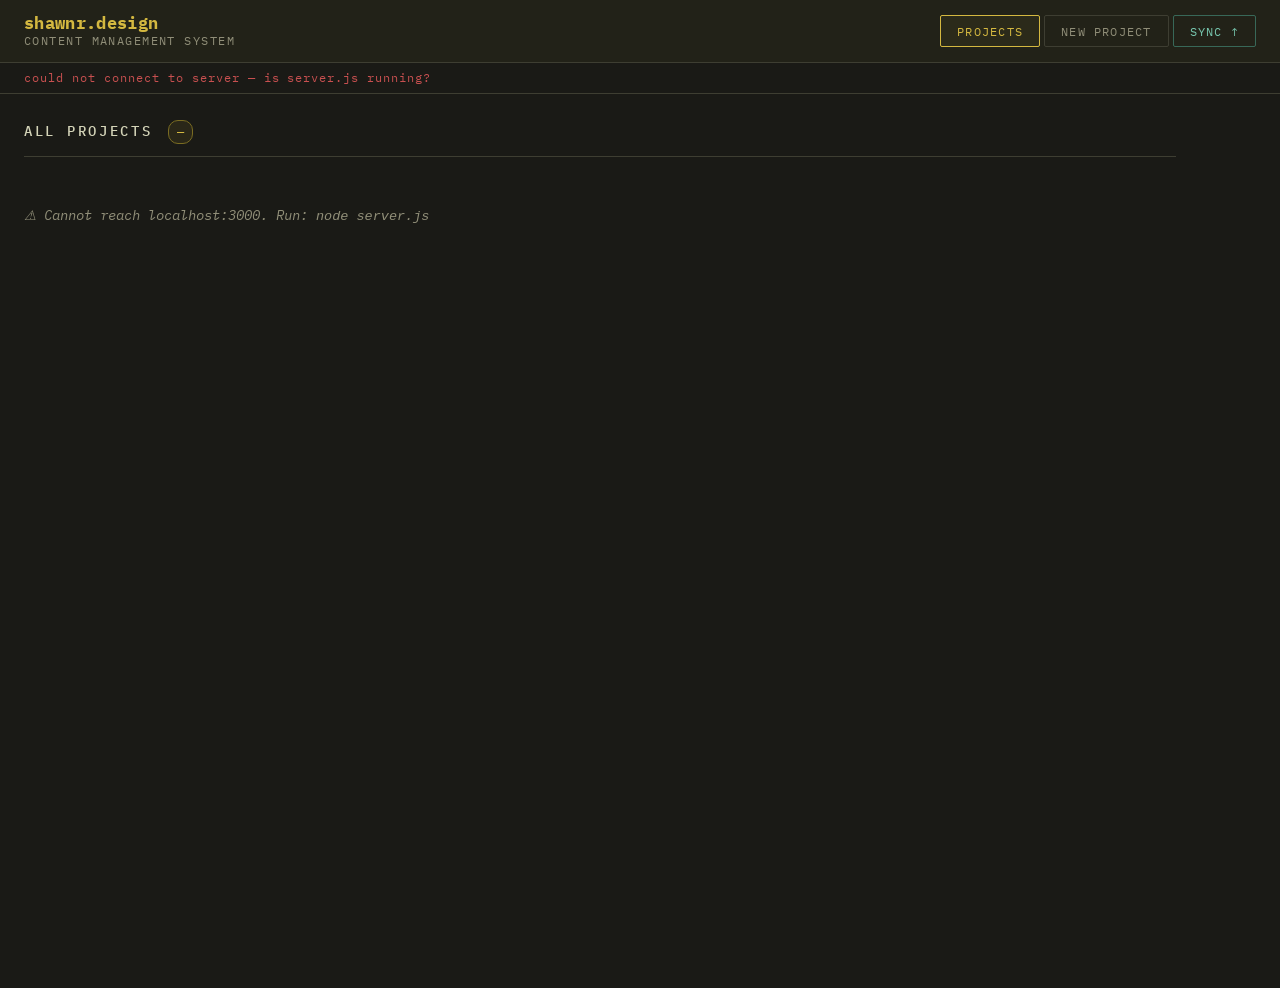
==== cms/index.html @ d1796347 "New gallery for arts and crafts." ====
<!DOCTYPE html>
<html lang="en">
<head>
  <meta charset="UTF-8" />
  <meta name="viewport" content="width=device-width, initial-scale=1.0" />
  <title>shawnr.design / CMS</title>
  <link rel="stylesheet" href="style.css" />
</head>
<body>
  <div id="app">
    <header>
      <div class="header-inner">
        <div class="wordmark">
          <span class="wm-main">shawnr.design</span>
          <span class="wm-sub">content management system</span>
        </div>
        <nav id="main-nav">
          <button class="nav-btn active" data-view="projects">PROJECTS</button>
          <button class="nav-btn" data-view="new">NEW PROJECT</button>
          <button class="nav-btn" id="sync-btn">SYNC ↑</button>
        </nav>
      </div>
      <div id="status-bar">
        <span id="status-msg">ready</span>
      </div>
    </header>

    <main>
      <!-- PROJECTS LIST VIEW -->
      <section id="view-projects" class="view active">
        <div class="view-header">
          <h2>All Projects</h2>
          <span id="project-count" class="count-badge">—</span>
        </div>
        <div id="project-list" class="project-list">
          <div class="loading-state">loading projects…</div>
        </div>
      </section>

      <!-- NEW / EDIT PROJECT VIEW -->
      <section id="view-new" class="view">
        <div class="view-header">
          <h2 id="form-heading">New Project</h2>
          <button id="cancel-edit-btn" class="ghost-btn" style="display:none">← back</button>
        </div>

        <div class="form-layout">
          <!-- LEFT: metadata -->
          <div class="form-col form-meta">
            <div class="field-group">
              <label for="f-title">Title</label>
              <input type="text" id="f-title" placeholder="Sebenza 31 — Titanium Anodize" />
            </div>

            <div class="field-row">
              <div class="field-group">
                <label for="f-date">Date</label>
                <input type="date" id="f-date" />
              </div>
              <div class="field-group">
                <label for="f-slug">Slug <span class="field-hint">(auto)</span></label>
                <input type="text" id="f-slug" placeholder="titanium-sebenza-31" />
              </div>
            </div>

            <div class="field-group">
              <label for="f-category">Category</label>
              <select id="f-category">
                <option value="">-- select --</option>
                <option value="knives">knives</option>
                <option value="coins">coins</option>
                <option value="skilltoys">skilltoys</option>
                <option value="pens">pens</option>
                <option value="other">other</option>
              </select>
            </div>

            <div class="field-group">
              <label for="f-cover">Cover image filename</label>
              <input type="text" id="f-cover" placeholder="01.jpg" />
              <span class="field-hint">must match a file in the media folder</span>
            </div>

            <div class="field-group">
              <label>Techniques</label>
              <div class="tag-input-wrap">
                <div id="techniques-tags" class="tag-list"></div>
                <input type="text" id="techniques-input" class="tag-input" placeholder="add technique, press Enter" />
              </div>
              <div class="quick-tags">
                <span class="quick-tag-label">quick add:</span>
                <button class="qtag" data-field="techniques">anodizing</button>
                <button class="qtag" data-field="techniques">etching</button>
                <button class="qtag" data-field="techniques">engraving</button>
                <button class="qtag" data-field="techniques">patina</button>
                <button class="qtag" data-field="techniques">part-swap</button>
                <button class="qtag" data-field="techniques">electronics</button>
                <button class="qtag" data-field="techniques">assembly</button>
              </div>
            </div>

            <div class="field-group">
              <label>Materials</label>
              <div class="tag-input-wrap">
                <div id="materials-tags" class="tag-list"></div>
                <input type="text" id="materials-input" class="tag-input" placeholder="add material, press Enter" />
              </div>
              <div class="quick-tags">
                <span class="quick-tag-label">quick add:</span>
                <button class="qtag" data-field="materials">titanium</button>
                <button class="qtag" data-field="materials">copper</button>
                <button class="qtag" data-field="materials">brass</button>
                <button class="qtag" data-field="materials">steel</button>
                <button class="qtag" data-field="materials">aluminum</button>
                <button class="qtag" data-field="materials">acrylic</button>
              </div>
            </div>

            <div class="field-group">
              <label>Item type / tags</label>
              <div class="tag-input-wrap">
                <div id="tags-tags" class="tag-list"></div>
                <input type="text" id="tags-input" class="tag-input" placeholder="add tag, press Enter" />
              </div>
              <div class="quick-tags">
                <span class="quick-tag-label">quick add:</span>
                <button class="qtag" data-field="tags">knife</button>
                <button class="qtag" data-field="tags">pen</button>
                <button class="qtag" data-field="tags">flashlight</button>
                <button class="qtag" data-field="tags">coin</button>
                <button class="qtag" data-field="tags">skilltoy</button>
                <button class="qtag" data-field="tags">electronics</button>
                <button class="qtag" data-field="tags">instrument</button>
              </div>
            </div>

            <div class="field-group">
              <label for="f-body">Artist statement / description</label>
              <textarea id="f-body" rows="6" placeholder="What happened here. What you were going for. What surprised you."></textarea>
            </div>

            <div class="field-group">
              <label>
                <input type="checkbox" id="f-draft" /> Draft (don't publish yet)
              </label>
            </div>
          </div>

          <!-- RIGHT: media -->
          <div class="form-col form-media">
            <div class="media-section-header">
              <h3>Media Files</h3>
              <span id="media-slug-note" class="field-hint"></span>
            </div>

            <div id="drop-zone" class="drop-zone">
              <div class="drop-icon">⬆</div>
              <div class="drop-label">Drop files here or click to browse</div>
              <div class="drop-hint">images + video — filenames will be preserved</div>
              <input type="file" id="file-input" multiple accept="image/*,video/*" style="display:none" />
            </div>

            <div id="upload-queue" class="upload-queue"></div>

            <div id="media-list-header" class="media-list-header" style="display:none">
              <h4>Files on disk</h4>
            </div>
            <div id="media-list" class="media-list"></div>

            <div id="media-order-section" class="field-group" style="display:none">
              <label>Media order + captions <span class="field-hint">(drag to reorder)</span></label>
              <div id="media-order-list" class="media-order-list"></div>
            </div>
          </div>
        </div>

        <div class="form-actions">
          <button id="save-btn" class="primary-btn">SAVE PROJECT</button>
          <span class="form-action-hint">saves .md file to Hugo content dir</span>
        </div>
      </section>

      <!-- SYNC LOG VIEW (modal-ish overlay) -->
      <div id="sync-overlay" class="sync-overlay hidden">
        <div class="sync-panel">
          <div class="sync-header">
            <h3>SYNC</h3>
            <button id="sync-close-btn" class="ghost-btn">✕</button>
          </div>
          <div class="sync-targets" id="sync-targets"></div>
          <div id="sync-log" class="sync-log"></div>
          <div class="sync-actions">
            <button id="sync-run-btn" class="primary-btn">RUN RSYNC</button>
          </div>
        </div>
      </div>
    </main>
  </div>

  <script src="app.js"></script>
</body>
</html>
---- cms/style.css ----
/* shawnr.design CMS — lo-fi analog terminal */

@import url('https://fonts.googleapis.com/css2?family=IBM+Plex+Mono:ital,wght@0,300;0,400;0,500;0,700;1,400&family=IBM+Plex+Sans:wght@300;400;500&display=swap');

:root {
  --bg:           #1a1a16;
  --bg2:          #222218;
  --bg3:          #2a2a22;
  --border:       #3e3e32;
  --border-hi:    #5a5a48;
  --text:         #d4d4b8;
  --text-dim:     #908e78;
  --text-bright:  #f0f0d8;
  --accent:       #d4b840;        /* warm voltage amber */
  --accent-dim:   #7a6c22;
  --accent2:      #78c8b0;        /* cool teal complement */
  --accent2-dim:  #386858;
  --danger:       #c85050;
  --danger-dim:   #6a2222;
  --font-mono:    'IBM Plex Mono', 'Courier New', monospace;
  --font-sans:    'IBM Plex Sans', sans-serif;
  --radius:       2px;
  --header-h:     88px;
}

*, *::before, *::after { box-sizing: border-box; margin: 0; padding: 0; }

html { font-size: 15px; }

body {
  background: var(--bg);
  color: var(--text);
  font-family: var(--font-mono);
  min-height: 100vh;
  line-height: 1.6;
}

/* ── Header ─────────────────────────────────────────────────── */

header {
  position: fixed;
  top: 0; left: 0; right: 0;
  z-index: 100;
  background: var(--bg2);
  border-bottom: 1px solid var(--border);
}

.header-inner {
  display: flex;
  align-items: center;
  justify-content: space-between;
  padding: 14px 24px;
  gap: 24px;
}

.wordmark {
  display: flex;
  flex-direction: column;
  line-height: 1.2;
}

.wm-main {
  font-size: 1.1rem;
  font-weight: 700;
  color: var(--accent);
  letter-spacing: 0.02em;
}

.wm-sub {
  font-size: 0.8rem;
  color: var(--text-dim);
  letter-spacing: 0.12em;
  text-transform: uppercase;
}

#main-nav {
  display: flex;
  gap: 4px;
}

.nav-btn {
  background: none;
  border: 1px solid var(--border);
  color: var(--text-dim);
  font-family: var(--font-mono);
  font-size: 0.82rem;
  letter-spacing: 0.1em;
  padding: 7px 16px;
  cursor: pointer;
  border-radius: var(--radius);
  transition: all 0.15s;
}

.nav-btn:hover {
  border-color: var(--accent-dim);
  color: var(--text);
}

.nav-btn.active {
  border-color: var(--accent);
  color: var(--accent);
  background: rgba(184, 160, 48, 0.06);
}

#sync-btn {
  border-color: var(--accent2-dim);
  color: var(--accent2);
}

#sync-btn:hover {
  background: rgba(106, 184, 160, 0.08);
  border-color: var(--accent2);
}

#status-bar {
  padding: 5px 24px;
  background: var(--bg);
  border-top: 1px solid var(--border);
  font-size: 0.82rem;
  color: var(--text-dim);
  letter-spacing: 0.08em;
}

#status-msg.busy { color: var(--accent); }
#status-msg.ok   { color: var(--accent2); }
#status-msg.fail { color: var(--danger); }

/* ── Main ────────────────────────────────────────────────────── */

main {
  margin-top: var(--header-h);
  padding: 32px 24px;
  max-width: 1200px;
}

.view { display: none; }
.view.active { display: block; }

.view-header {
  display: flex;
  align-items: baseline;
  gap: 16px;
  margin-bottom: 24px;
  padding-bottom: 12px;
  border-bottom: 1px solid var(--border);
}

.view-header h2 {
  font-family: var(--font-mono);
  font-size: 0.9rem;
  font-weight: 500;
  letter-spacing: 0.2em;
  text-transform: uppercase;
  color: var(--text);
}

.count-badge {
  font-size: 0.82rem;
  color: var(--accent);
  background: rgba(184,160,48,0.1);
  border: 1px solid var(--accent-dim);
  padding: 1px 8px;
  border-radius: 10px;
}

/* ── Project List ────────────────────────────────────────────── */

.project-list {
  display: flex;
  flex-direction: column;
  gap: 2px;
}

.loading-state {
  color: var(--text-dim);
  font-size: 0.9rem;
  padding: 24px 0;
  font-style: italic;
}

.project-row {
  display: grid;
  grid-template-columns: 100px 1fr auto auto;
  align-items: center;
  gap: 16px;
  padding: 10px 16px;
  border: 1px solid var(--border);
  border-radius: var(--radius);
  background: var(--bg2);
  transition: border-color 0.15s, background 0.15s;
  cursor: pointer;
}

.project-row:hover {
  border-color: var(--border-hi);
  background: var(--bg3);
}

.proj-date {
  font-size: 0.82rem;
  color: var(--text-dim);
  white-space: nowrap;
}

.proj-title {
  font-size: 1rem;
  color: var(--text-bright);
  font-weight: 500;
  white-space: nowrap;
  overflow: hidden;
  text-overflow: ellipsis;
}

.proj-tags {
  display: flex;
  gap: 4px;
  flex-wrap: wrap;
}

.tag-chip {
  font-size: 0.8rem;
  padding: 2px 8px;
  border: 1px solid var(--border);
  border-radius: 10px;
  color: var(--text-dim);
  white-space: nowrap;
}

.tag-chip.technique { border-color: var(--accent-dim); color: var(--accent); }
.tag-chip.material  { border-color: var(--accent2-dim); color: var(--accent2); }

.proj-actions {
  display: flex;
  gap: 6px;
}

.proj-edit-btn, .proj-del-btn {
  background: none;
  border: 1px solid var(--border);
  color: var(--text-dim);
  font-family: var(--font-mono);
  font-size: 0.82rem;
  padding: 4px 10px;
  cursor: pointer;
  border-radius: var(--radius);
  transition: all 0.15s;
  white-space: nowrap;
}

.proj-edit-btn:hover {
  border-color: var(--accent-dim);
  color: var(--accent);
}

.proj-del-btn:hover {
  border-color: var(--danger);
  color: var(--danger);
}

.proj-draft-badge {
  font-size: 0.8rem;
  padding: 2px 8px;
  border: 1px solid var(--accent-dim);
  border-radius: 2px;
  color: var(--accent-dim);
  letter-spacing: 0.08em;
}

/* ── Form Layout ─────────────────────────────────────────────── */

.form-layout {
  display: grid;
  grid-template-columns: 1fr 420px;
  gap: 32px;
  align-items: start;
}

.form-col { display: flex; flex-direction: column; gap: 20px; }

.field-group {
  display: flex;
  flex-direction: column;
  gap: 6px;
}

.field-row {
  display: grid;
  grid-template-columns: 140px 1fr;
  gap: 12px;
}

label {
  font-size: 0.82rem;
  letter-spacing: 0.1em;
  text-transform: uppercase;
  color: var(--text);
}

.field-hint {
  font-size: 0.8rem;
  color: var(--text-dim);
  font-style: italic;
  text-transform: none;
  letter-spacing: 0;
}

input[type="text"],
input[type="date"],
select,
textarea {
  background: var(--bg2);
  border: 1px solid var(--border);
  border-radius: var(--radius);
  color: var(--text-bright);
  font-family: var(--font-mono);
  font-size: 0.95rem;
  padding: 10px 12px;
  width: 100%;
  transition: border-color 0.15s;
  outline: none;
}

input:focus,
select:focus,
textarea:focus {
  border-color: var(--accent-dim);
}

textarea { resize: vertical; }

input[type="checkbox"] {
  accent-color: var(--accent);
  margin-right: 6px;
}

/* ── Tag Input ───────────────────────────────────────────────── */

.tag-input-wrap {
  background: var(--bg2);
  border: 1px solid var(--border);
  border-radius: var(--radius);
  padding: 6px 8px;
  display: flex;
  flex-wrap: wrap;
  gap: 4px;
  min-height: 40px;
  align-items: center;
}

.tag-input-wrap:focus-within {
  border-color: var(--accent-dim);
}

.tag-list {
  display: contents;
}

.tag-pill {
  display: flex;
  align-items: center;
  gap: 4px;
  background: var(--bg3);
  border: 1px solid var(--border-hi);
  border-radius: 10px;
  padding: 2px 10px;
  font-size: 0.85rem;
  color: var(--text);
  white-space: nowrap;
}

.tag-pill button {
  background: none;
  border: none;
  color: var(--text-dim);
  cursor: pointer;
  font-size: 0.85rem;
  padding: 0;
  line-height: 1;
}

.tag-pill button:hover { color: var(--danger); }

.tag-input {
  background: none !important;
  border: none !important;
  padding: 2px 4px !important;
  font-size: 0.9rem !important;
  flex: 1;
  min-width: 120px;
}

.quick-tags {
  display: flex;
  flex-wrap: wrap;
  align-items: center;
  gap: 4px;
}

.quick-tag-label {
  font-size: 0.8rem;
  color: var(--text-dim);
  letter-spacing: 0.06em;
}

.qtag {
  background: none;
  border: 1px solid var(--border);
  color: var(--text-dim);
  font-family: var(--font-mono);
  font-size: 0.82rem;
  padding: 3px 9px;
  cursor: pointer;
  border-radius: 10px;
  transition: all 0.12s;
}

.qtag:hover {
  border-color: var(--accent-dim);
  color: var(--accent);
}

/* ── Media Column ────────────────────────────────────────────── */

.media-section-header {
  display: flex;
  align-items: baseline;
  gap: 8px;
}

.media-section-header h3 {
  font-size: 0.85rem;
  letter-spacing: 0.15em;
  text-transform: uppercase;
  color: var(--text);
}

.drop-zone {
  border: 1px dashed var(--border-hi);
  border-radius: var(--radius);
  padding: 32px 24px;
  text-align: center;
  cursor: pointer;
  transition: all 0.15s;
  display: flex;
  flex-direction: column;
  align-items: center;
  gap: 6px;
}

.drop-zone:hover, .drop-zone.drag-over {
  border-color: var(--accent);
  background: rgba(184,160,48,0.04);
}

.drop-icon {
  font-size: 1.8rem;
  color: var(--text-dim);
}

.drop-label {
  font-size: 0.9rem;
  color: var(--text);
}

.drop-hint {
  font-size: 0.82rem;
  color: var(--text-dim);
  font-style: italic;
}

.upload-queue {
  display: flex;
  flex-direction: column;
  gap: 4px;
}

.queue-item {
  display: grid;
  grid-template-columns: 1fr auto;
  align-items: center;
  gap: 8px;
  padding: 6px 10px;
  background: var(--bg2);
  border: 1px solid var(--border);
  border-radius: var(--radius);
  font-size: 0.85rem;
}

.queue-item .qi-name { color: var(--text); overflow: hidden; text-overflow: ellipsis; white-space: nowrap; }
.queue-item .qi-size { color: var(--text-dim); font-size: 0.82rem; white-space: nowrap; }
.queue-item .qi-status { font-size: 0.82rem; color: var(--accent2); }
.queue-item.uploading { border-color: var(--accent-dim); }
.queue-item.done { border-color: var(--accent2-dim); opacity: 0.7; }
.queue-item.error { border-color: var(--danger); }

.media-list-header {
  margin-top: 12px;
}

.media-list-header h4 {
  font-size: 0.82rem;
  letter-spacing: 0.1em;
  text-transform: uppercase;
  color: var(--text);
}

.media-list {
  display: flex;
  flex-direction: column;
  gap: 2px;
}

.media-item {
  display: grid;
  grid-template-columns: 1fr auto auto;
  align-items: center;
  gap: 8px;
  padding: 5px 10px;
  background: var(--bg2);
  border: 1px solid var(--border);
  border-radius: var(--radius);
  font-size: 0.85rem;
}

.media-item .mi-name { color: var(--text); }
.media-item .mi-type { font-size: 0.82rem; color: var(--text-dim); }
.mi-del-btn {
  background: none;
  border: none;
  color: var(--text-dim);
  cursor: pointer;
  font-size: 0.8rem;
  padding: 0 2px;
  transition: color 0.12s;
}
.mi-del-btn:hover { color: var(--danger); }

/* ── Media Order / Captions ──────────────────────────────────── */

.media-order-list {
  display: flex;
  flex-direction: column;
  gap: 4px;
}

.mo-item {
  display: grid;
  grid-template-columns: 18px 1fr auto;
  align-items: center;
  gap: 8px;
  padding: 6px 10px;
  background: var(--bg2);
  border: 1px solid var(--border);
  border-radius: var(--radius);
  cursor: grab;
  transition: border-color 0.12s;
}

.mo-item:active { cursor: grabbing; }
.mo-item.drag-target { border-color: var(--accent); }

.mo-handle {
  color: var(--text-dim);
  font-size: 0.85rem;
  cursor: grab;
  user-select: none;
}

.mo-filename {
  font-size: 0.85rem;
  color: var(--text-bright);
  white-space: nowrap;
  overflow: hidden;
  text-overflow: ellipsis;
}

.mo-caption-input {
  background: var(--bg3) !important;
  border: 1px solid var(--border) !important;
  font-size: 0.85rem !important;
  padding: 5px 8px !important;
  width: 200px;
  color: var(--text) !important;
}

/* ── Form Actions ────────────────────────────────────────────── */

.form-actions {
  margin-top: 32px;
  padding-top: 20px;
  border-top: 1px solid var(--border);
  display: flex;
  align-items: center;
  gap: 16px;
}

.primary-btn {
  background: var(--accent);
  border: none;
  color: var(--bg);
  font-family: var(--font-mono);
  font-size: 0.9rem;
  font-weight: 700;
  letter-spacing: 0.12em;
  padding: 12px 28px;
  cursor: pointer;
  border-radius: var(--radius);
  transition: all 0.15s;
}

.primary-btn:hover { background: var(--text-bright); }
.primary-btn:active { transform: translateY(1px); }

.form-action-hint {
  font-size: 0.82rem;
  color: var(--text-dim);
  font-style: italic;
}

.ghost-btn {
  background: none;
  border: 1px solid var(--border);
  color: var(--text-dim);
  font-family: var(--font-mono);
  font-size: 0.85rem;
  padding: 6px 14px;
  cursor: pointer;
  border-radius: var(--radius);
  transition: all 0.15s;
}

.ghost-btn:hover {
  border-color: var(--border-hi);
  color: var(--text);
}

/* ── Sync Overlay ────────────────────────────────────────────── */

.sync-overlay {
  position: fixed;
  inset: 0;
  background: rgba(0,0,0,0.7);
  z-index: 200;
  display: flex;
  align-items: center;
  justify-content: center;
}

.sync-overlay.hidden { display: none; }

.sync-panel {
  background: var(--bg2);
  border: 1px solid var(--border-hi);
  border-radius: var(--radius);
  width: 560px;
  max-height: 80vh;
  display: flex;
  flex-direction: column;
  overflow: hidden;
}

.sync-header {
  display: flex;
  justify-content: space-between;
  align-items: center;
  padding: 16px 20px;
  border-bottom: 1px solid var(--border);
}

.sync-header h3 {
  font-size: 0.9rem;
  letter-spacing: 0.2em;
  color: var(--accent2);
}

.sync-targets {
  padding: 16px 20px;
  display: flex;
  flex-direction: column;
  gap: 8px;
  border-bottom: 1px solid var(--border);
}

.sync-target-row {
  display: grid;
  grid-template-columns: 60px 1fr;
  gap: 8px;
  font-size: 0.85rem;
}

.sync-target-label {
  color: var(--accent);
  font-weight: 500;
}

.sync-target-path { color: var(--text-dim); word-break: break-all; }

.sync-log {
  flex: 1;
  overflow-y: auto;
  padding: 16px 20px;
  font-size: 0.82rem;
  color: var(--text-dim);
  white-space: pre-wrap;
  font-family: var(--font-mono);
  min-height: 120px;
  max-height: 280px;
  background: var(--bg);
}

.sync-log .log-ok   { color: var(--accent2); }
.sync-log .log-err  { color: var(--danger); }
.sync-log .log-info { color: var(--text-dim); }

.sync-actions {
  padding: 16px 20px;
  border-top: 1px solid var(--border);
}

/* ── Scrollbar ───────────────────────────────────────────────── */

::-webkit-scrollbar { width: 6px; }
::-webkit-scrollbar-track { background: var(--bg); }
::-webkit-scrollbar-thumb { background: var(--border-hi); border-radius: 3px; }
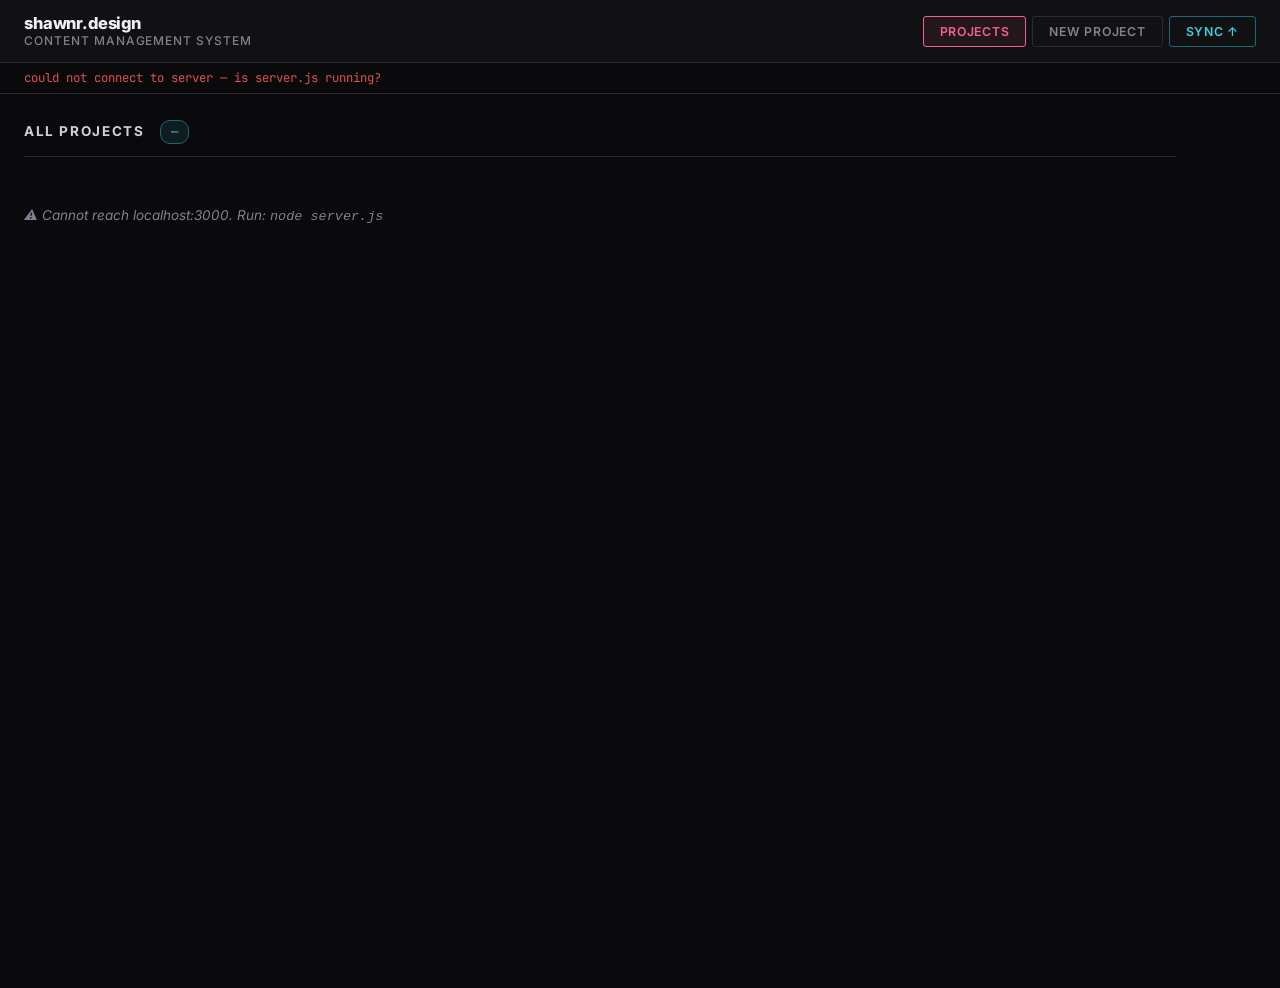
==== commit 1721ad24: "Fix CMS sync button and update docs for Cloudflare R2 - Fix .siteconfig parser skipping variable nam" ====
--- a/cms/index.html
+++ b/cms/index.html
@@ -190,7 +190,7 @@
           <div class="sync-targets" id="sync-targets"></div>
           <div id="sync-log" class="sync-log"></div>
           <div class="sync-actions">
-            <button id="sync-run-btn" class="primary-btn">RUN RSYNC</button>
+            <button id="sync-run-btn" class="primary-btn">RUN SYNC</button>
           </div>
         </div>
       </div>
--- a/cms/style.css
+++ b/cms/style.css
@@ -1,26 +1,37 @@
-/* shawnr.design CMS — lo-fi analog terminal */
-
-@import url('https://fonts.googleapis.com/css2?family=IBM+Plex+Mono:ital,wght@0,300;0,400;0,500;0,700;1,400&family=IBM+Plex+Sans:wght@300;400;500&display=swap');
+/* shawnr.design CMS — matches site theme */
+
+@import url('https://fonts.googleapis.com/css2?family=Inter:wght@400;500;600;700;800&family=JetBrains+Mono:wght@400;500&display=swap');
 
 :root {
-  --bg:           #1a1a16;
-  --bg2:          #222218;
-  --bg3:          #2a2a22;
-  --border:       #3e3e32;
-  --border-hi:    #5a5a48;
-  --text:         #d4d4b8;
-  --text-dim:     #908e78;
-  --text-bright:  #f0f0d8;
-  --accent:       #d4b840;        /* warm voltage amber */
-  --accent-dim:   #7a6c22;
-  --accent2:      #78c8b0;        /* cool teal complement */
-  --accent2-dim:  #386858;
-  --danger:       #c85050;
+  --bg:           #0a0a0c;
+  --bg2:          #111114;
+  --bg3:          #1a1a1e;
+  --border:       #2a2a30;
+  --border-hi:    #40404a;
+  --text:         #d0d0d8;
+  --text-dim:     #808090;
+  --text-bright:  #f0f0f6;
+  --accent:       #f06090;        /* pink — primary action */
+  --accent-dim:   #802848;
+  --accent2:      #42cce0;        /* teal — sync / status */
+  --accent2-dim:  #1a6878;
+  --violet:       #b490f0;
+  --violet-dim:   #4e3480;
+  --green:        #72e0a0;
+  --green-dim:    #206040;
+  --danger:       #e05050;
   --danger-dim:   #6a2222;
-  --font-mono:    'IBM Plex Mono', 'Courier New', monospace;
-  --font-sans:    'IBM Plex Sans', sans-serif;
-  --radius:       2px;
+  --font-display: 'Inter', system-ui, sans-serif;
+  --font-mono:    'JetBrains Mono', 'Courier New', monospace;
+  --radius:       3px;
   --header-h:     88px;
+
+  --spectrum: linear-gradient(90deg,
+    var(--accent)  0%,
+    var(--accent2) 33%,
+    var(--violet)  66%,
+    var(--green)   100%
+  );
 }
 
 *, *::before, *::after { box-sizing: border-box; margin: 0; padding: 0; }
@@ -30,7 +41,7 @@
 body {
   background: var(--bg);
   color: var(--text);
-  font-family: var(--font-mono);
+  font-family: var(--font-display);
   min-height: 100vh;
   line-height: 1.6;
 }
@@ -61,30 +72,32 @@
 
 .wm-main {
   font-size: 1.1rem;
-  font-weight: 700;
-  color: var(--accent);
-  letter-spacing: 0.02em;
+  font-weight: 800;
+  color: var(--text-bright);
+  letter-spacing: -0.01em;
 }
 
 .wm-sub {
   font-size: 0.8rem;
-  color: var(--text-dim);
-  letter-spacing: 0.12em;
+  font-weight: 500;
+  color: var(--text-dim);
+  letter-spacing: 0.08em;
   text-transform: uppercase;
 }
 
 #main-nav {
   display: flex;
-  gap: 4px;
+  gap: 6px;
 }
 
 .nav-btn {
   background: none;
   border: 1px solid var(--border);
   color: var(--text-dim);
-  font-family: var(--font-mono);
-  font-size: 0.82rem;
-  letter-spacing: 0.1em;
+  font-family: var(--font-display);
+  font-size: 0.82rem;
+  font-weight: 600;
+  letter-spacing: 0.06em;
   padding: 7px 16px;
   cursor: pointer;
   border-radius: var(--radius);
@@ -92,14 +105,14 @@
 }
 
 .nav-btn:hover {
-  border-color: var(--accent-dim);
+  border-color: var(--border-hi);
   color: var(--text);
 }
 
 .nav-btn.active {
   border-color: var(--accent);
   color: var(--accent);
-  background: rgba(184, 160, 48, 0.06);
+  background: rgba(240, 96, 144, 0.08);
 }
 
 #sync-btn {
@@ -108,7 +121,7 @@
 }
 
 #sync-btn:hover {
-  background: rgba(106, 184, 160, 0.08);
+  background: rgba(66, 204, 224, 0.08);
   border-color: var(--accent2);
 }
 
@@ -116,9 +129,9 @@
   padding: 5px 24px;
   background: var(--bg);
   border-top: 1px solid var(--border);
-  font-size: 0.82rem;
-  color: var(--text-dim);
-  letter-spacing: 0.08em;
+  font-family: var(--font-mono);
+  font-size: 0.82rem;
+  color: var(--text-dim);
 }
 
 #status-msg.busy { color: var(--accent); }
@@ -146,20 +159,21 @@
 }
 
 .view-header h2 {
-  font-family: var(--font-mono);
+  font-family: var(--font-display);
   font-size: 0.9rem;
-  font-weight: 500;
-  letter-spacing: 0.2em;
+  font-weight: 700;
+  letter-spacing: 0.12em;
   text-transform: uppercase;
   color: var(--text);
 }
 
 .count-badge {
   font-size: 0.82rem;
-  color: var(--accent);
-  background: rgba(184,160,48,0.1);
-  border: 1px solid var(--accent-dim);
-  padding: 1px 8px;
+  font-family: var(--font-mono);
+  color: var(--accent2);
+  background: rgba(66, 204, 224, 0.1);
+  border: 1px solid var(--accent2-dim);
+  padding: 1px 10px;
   border-radius: 10px;
 }
 
@@ -168,7 +182,7 @@
 .project-list {
   display: flex;
   flex-direction: column;
-  gap: 2px;
+  gap: 3px;
 }
 
 .loading-state {
@@ -197,6 +211,7 @@
 }
 
 .proj-date {
+  font-family: var(--font-mono);
   font-size: 0.82rem;
   color: var(--text-dim);
   white-space: nowrap;
@@ -205,7 +220,7 @@
 .proj-title {
   font-size: 1rem;
   color: var(--text-bright);
-  font-weight: 500;
+  font-weight: 600;
   white-space: nowrap;
   overflow: hidden;
   text-overflow: ellipsis;
@@ -218,6 +233,7 @@
 }
 
 .tag-chip {
+  font-family: var(--font-mono);
   font-size: 0.8rem;
   padding: 2px 8px;
   border: 1px solid var(--border);
@@ -238,8 +254,9 @@
   background: none;
   border: 1px solid var(--border);
   color: var(--text-dim);
-  font-family: var(--font-mono);
-  font-size: 0.82rem;
+  font-family: var(--font-display);
+  font-size: 0.82rem;
+  font-weight: 500;
   padding: 4px 10px;
   cursor: pointer;
   border-radius: var(--radius);
@@ -248,8 +265,8 @@
 }
 
 .proj-edit-btn:hover {
-  border-color: var(--accent-dim);
-  color: var(--accent);
+  border-color: var(--accent2-dim);
+  color: var(--accent2);
 }
 
 .proj-del-btn:hover {
@@ -258,12 +275,13 @@
 }
 
 .proj-draft-badge {
+  font-family: var(--font-mono);
   font-size: 0.8rem;
   padding: 2px 8px;
-  border: 1px solid var(--accent-dim);
-  border-radius: 2px;
-  color: var(--accent-dim);
-  letter-spacing: 0.08em;
+  border: 1px solid var(--violet-dim);
+  border-radius: var(--radius);
+  color: var(--violet);
+  letter-spacing: 0.06em;
 }
 
 /* ── Form Layout ─────────────────────────────────────────────── */
@@ -291,7 +309,8 @@
 
 label {
   font-size: 0.82rem;
-  letter-spacing: 0.1em;
+  font-weight: 600;
+  letter-spacing: 0.06em;
   text-transform: uppercase;
   color: var(--text);
 }
@@ -308,7 +327,7 @@
 input[type="date"],
 select,
 textarea {
-  background: var(--bg2);
+  background: var(--bg3);
   border: 1px solid var(--border);
   border-radius: var(--radius);
   color: var(--text-bright);
@@ -323,7 +342,7 @@
 input:focus,
 select:focus,
 textarea:focus {
-  border-color: var(--accent-dim);
+  border-color: var(--accent2-dim);
 }
 
 textarea { resize: vertical; }
@@ -336,7 +355,7 @@
 /* ── Tag Input ───────────────────────────────────────────────── */
 
 .tag-input-wrap {
-  background: var(--bg2);
+  background: var(--bg3);
   border: 1px solid var(--border);
   border-radius: var(--radius);
   padding: 6px 8px;
@@ -348,7 +367,7 @@
 }
 
 .tag-input-wrap:focus-within {
-  border-color: var(--accent-dim);
+  border-color: var(--accent2-dim);
 }
 
 .tag-list {
@@ -359,12 +378,13 @@
   display: flex;
   align-items: center;
   gap: 4px;
-  background: var(--bg3);
+  background: var(--bg2);
   border: 1px solid var(--border-hi);
   border-radius: 10px;
   padding: 2px 10px;
-  font-size: 0.85rem;
-  color: var(--text);
+  font-family: var(--font-mono);
+  font-size: 0.85rem;
+  color: var(--text-bright);
   white-space: nowrap;
 }
 
@@ -393,30 +413,30 @@
   display: flex;
   flex-wrap: wrap;
   align-items: center;
-  gap: 4px;
+  gap: 5px;
 }
 
 .quick-tag-label {
   font-size: 0.8rem;
   color: var(--text-dim);
-  letter-spacing: 0.06em;
 }
 
 .qtag {
   background: none;
   border: 1px solid var(--border);
   color: var(--text-dim);
-  font-family: var(--font-mono);
-  font-size: 0.82rem;
-  padding: 3px 9px;
+  font-family: var(--font-display);
+  font-size: 0.82rem;
+  font-weight: 500;
+  padding: 3px 10px;
   cursor: pointer;
   border-radius: 10px;
   transition: all 0.12s;
 }
 
 .qtag:hover {
-  border-color: var(--accent-dim);
-  color: var(--accent);
+  border-color: var(--accent2-dim);
+  color: var(--accent2);
 }
 
 /* ── Media Column ────────────────────────────────────────────── */
@@ -429,7 +449,8 @@
 
 .media-section-header h3 {
   font-size: 0.85rem;
-  letter-spacing: 0.15em;
+  font-weight: 700;
+  letter-spacing: 0.1em;
   text-transform: uppercase;
   color: var(--text);
 }
@@ -448,8 +469,8 @@
 }
 
 .drop-zone:hover, .drop-zone.drag-over {
-  border-color: var(--accent);
-  background: rgba(184,160,48,0.04);
+  border-color: var(--accent2);
+  background: rgba(66, 204, 224, 0.04);
 }
 
 .drop-icon {
@@ -487,10 +508,10 @@
 }
 
 .queue-item .qi-name { color: var(--text); overflow: hidden; text-overflow: ellipsis; white-space: nowrap; }
-.queue-item .qi-size { color: var(--text-dim); font-size: 0.82rem; white-space: nowrap; }
-.queue-item .qi-status { font-size: 0.82rem; color: var(--accent2); }
-.queue-item.uploading { border-color: var(--accent-dim); }
-.queue-item.done { border-color: var(--accent2-dim); opacity: 0.7; }
+.queue-item .qi-size { font-family: var(--font-mono); color: var(--text-dim); font-size: 0.82rem; white-space: nowrap; }
+.queue-item .qi-status { font-family: var(--font-mono); font-size: 0.82rem; color: var(--accent2); }
+.queue-item.uploading { border-color: var(--accent2-dim); }
+.queue-item.done { border-color: var(--green-dim); opacity: 0.7; }
 .queue-item.error { border-color: var(--danger); }
 
 .media-list-header {
@@ -499,7 +520,8 @@
 
 .media-list-header h4 {
   font-size: 0.82rem;
-  letter-spacing: 0.1em;
+  font-weight: 700;
+  letter-spacing: 0.08em;
   text-transform: uppercase;
   color: var(--text);
 }
@@ -511,8 +533,7 @@
 }
 
 .media-item {
-  display: grid;
-  grid-template-columns: 1fr auto auto;
+  display: flex;
   align-items: center;
   gap: 8px;
   padding: 5px 10px;
@@ -521,15 +542,27 @@
   border-radius: var(--radius);
   font-size: 0.85rem;
 }
-
-.media-item .mi-name { color: var(--text); }
-.media-item .mi-type { font-size: 0.82rem; color: var(--text-dim); }
+.media-item.is-cover { border-color: var(--accent2-dim); }
+
+.media-item .mi-name { color: var(--text); flex: 1; overflow: hidden; text-overflow: ellipsis; white-space: nowrap; }
+.media-item .mi-type { font-family: var(--font-mono); font-size: 0.82rem; color: var(--text-dim); white-space: nowrap; }
+.mi-cover-btn {
+  background: none;
+  border: none;
+  color: var(--text-dim);
+  cursor: pointer;
+  font-size: 1rem;
+  padding: 0 2px;
+  transition: color 0.12s;
+}
+.mi-cover-btn:hover { color: var(--accent2); }
+.mi-cover-btn.active { color: var(--accent2); }
 .mi-del-btn {
   background: none;
   border: none;
   color: var(--text-dim);
   cursor: pointer;
-  font-size: 0.8rem;
+  font-size: 0.85rem;
   padding: 0 2px;
   transition: color 0.12s;
 }
@@ -557,7 +590,7 @@
 }
 
 .mo-item:active { cursor: grabbing; }
-.mo-item.drag-target { border-color: var(--accent); }
+.mo-item.drag-target { border-color: var(--accent2); }
 
 .mo-handle {
   color: var(--text-dim);
@@ -567,6 +600,7 @@
 }
 
 .mo-filename {
+  font-family: var(--font-mono);
   font-size: 0.85rem;
   color: var(--text-bright);
   white-space: nowrap;
@@ -597,18 +631,18 @@
 .primary-btn {
   background: var(--accent);
   border: none;
-  color: var(--bg);
-  font-family: var(--font-mono);
+  color: #fff;
+  font-family: var(--font-display);
   font-size: 0.9rem;
   font-weight: 700;
-  letter-spacing: 0.12em;
+  letter-spacing: 0.08em;
   padding: 12px 28px;
   cursor: pointer;
   border-radius: var(--radius);
   transition: all 0.15s;
 }
 
-.primary-btn:hover { background: var(--text-bright); }
+.primary-btn:hover { background: #e04878; }
 .primary-btn:active { transform: translateY(1px); }
 
 .form-action-hint {
@@ -621,8 +655,9 @@
   background: none;
   border: 1px solid var(--border);
   color: var(--text-dim);
-  font-family: var(--font-mono);
-  font-size: 0.85rem;
+  font-family: var(--font-display);
+  font-size: 0.85rem;
+  font-weight: 500;
   padding: 6px 14px;
   cursor: pointer;
   border-radius: var(--radius);
@@ -669,7 +704,8 @@
 
 .sync-header h3 {
   font-size: 0.9rem;
-  letter-spacing: 0.2em;
+  font-weight: 700;
+  letter-spacing: 0.12em;
   color: var(--accent2);
 }
 
@@ -689,11 +725,11 @@
 }
 
 .sync-target-label {
-  color: var(--accent);
-  font-weight: 500;
-}
-
-.sync-target-path { color: var(--text-dim); word-break: break-all; }
+  font-weight: 600;
+  color: var(--accent2);
+}
+
+.sync-target-path { color: var(--text-dim); word-break: break-all; font-family: var(--font-mono); }
 
 .sync-log {
   flex: 1;
@@ -708,7 +744,7 @@
   background: var(--bg);
 }
 
-.sync-log .log-ok   { color: var(--accent2); }
+.sync-log .log-ok   { color: var(--green); }
 .sync-log .log-err  { color: var(--danger); }
 .sync-log .log-info { color: var(--text-dim); }
 
